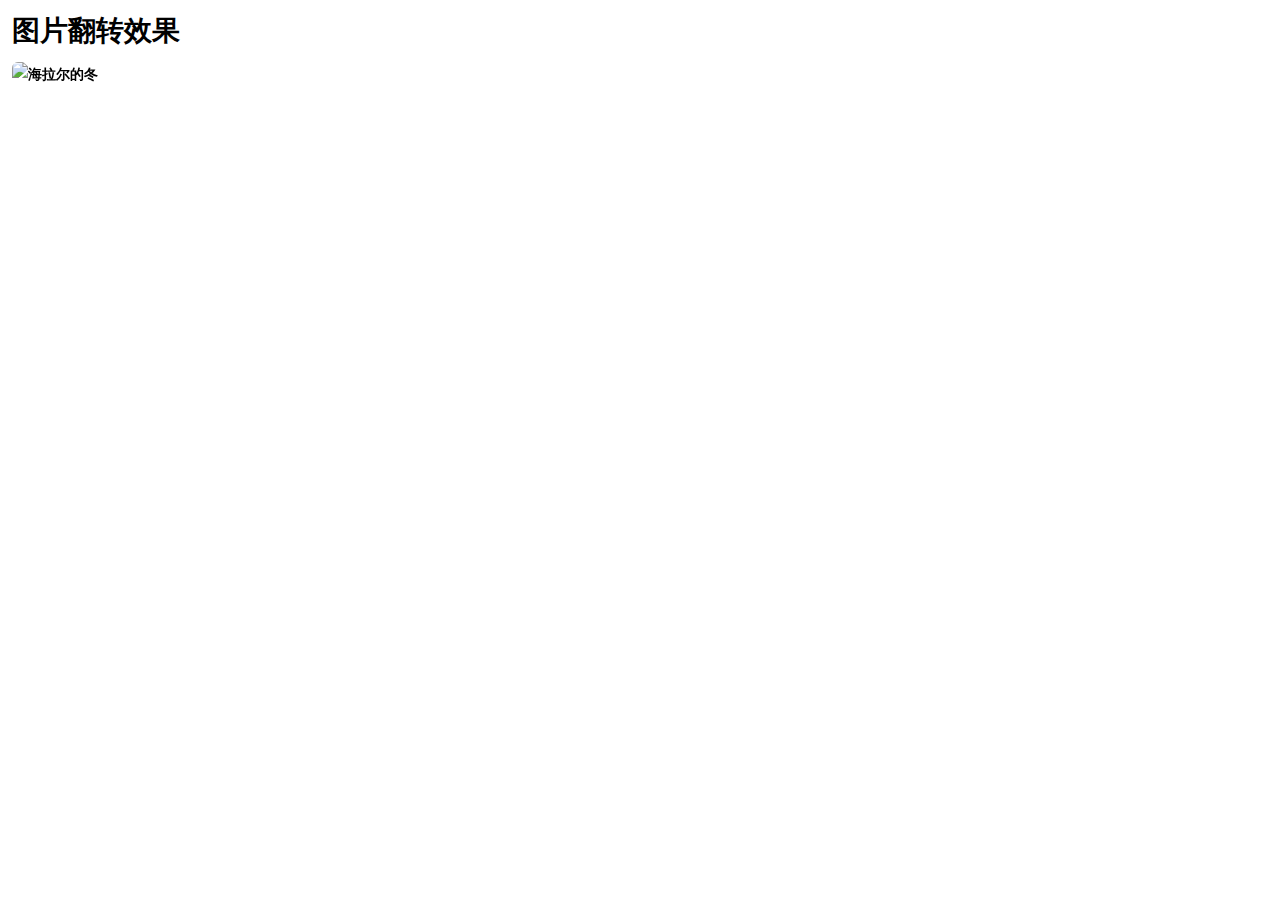
==== 14/index.html @ 6fa2d0bf "14" ====
<!DOCTYPE html>
<html lang="zh">

<head>
    <meta charset="utf-8">
    <meta http-equiv="X-UA-Compatible" content="IE=edge">
    <title>图片翻转动画</title>
    <style>
    body {
        font: 600 14px/24px Arial;
        margin: 12px;
    }
    
    .card-container {
        cursor: pointer;
        height: 180px;
        perspective: 200;
        position: relative;
        width: 180px;
    }
    
    .card {
        height: 100%;
        position: absolute;
        transform-style: preserve-3d;
        transition: all 0.5s ease-in-out;
        width: 100%;
    }
    
    .card:hover {
        transform: rotateY(180deg);
    }
    
    .side {
        backface-visibility: hidden;
        border-radius: 6px;
        height: 100%;
        position: absolute;
        overflow: hidden;
        width: 100%;
    }
    
    .back {
        background: #eaeaed;
        color: #0087cc;
        line-height: 150px;
        text-align: center;
        transform: rotateY(180deg);
    }
    </style>
</head>

<body>
    <h1>图片翻转效果</h1>
    <div class="card-container">
        <div class="card">
            <div class="side"><img src="https://img1.doubanio.com/view/photo/photo/public/p2329615548.jpg" alt="海拉尔的冬"></div>
            <div class="side back">海拉尔的冬</div>
        </div>
    </div>
</body>

</html>
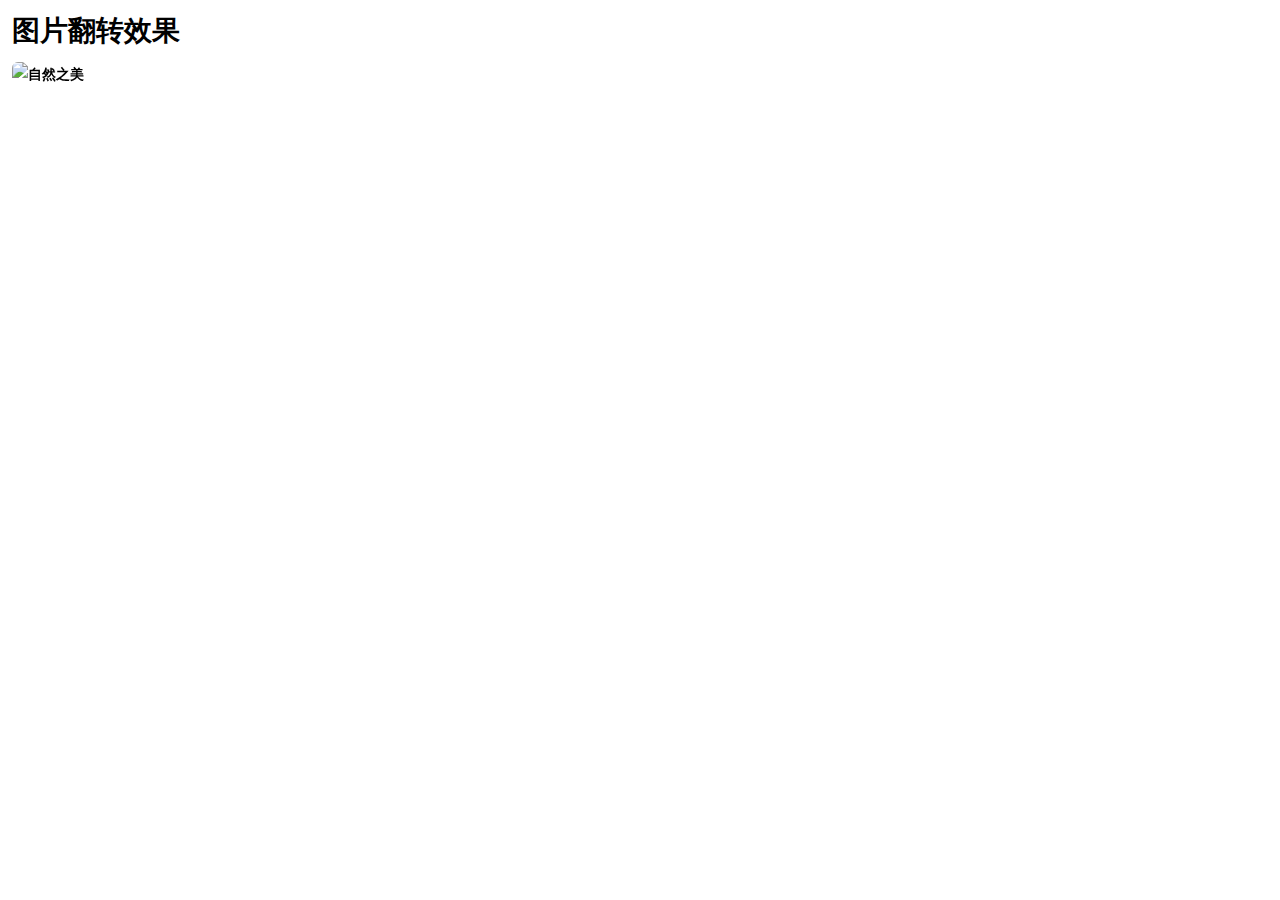
==== commit e3516c56: "14" ====
--- a/14/index.html
+++ b/14/index.html
@@ -54,8 +54,8 @@
     <h1>图片翻转效果</h1>
     <div class="card-container">
         <div class="card">
-            <div class="side"><img src="https://img1.doubanio.com/view/photo/photo/public/p2329615548.jpg" alt="海拉尔的冬"></div>
-            <div class="side back">海拉尔的冬</div>
+            <div class="side"><img src="http://p2.so.qhimg.com/t018acae4389ae8bc2c.jpg" alt="自然之美"></div>
+            <div class="side back">自然之美</div>
         </div>
     </div>
 </body>
